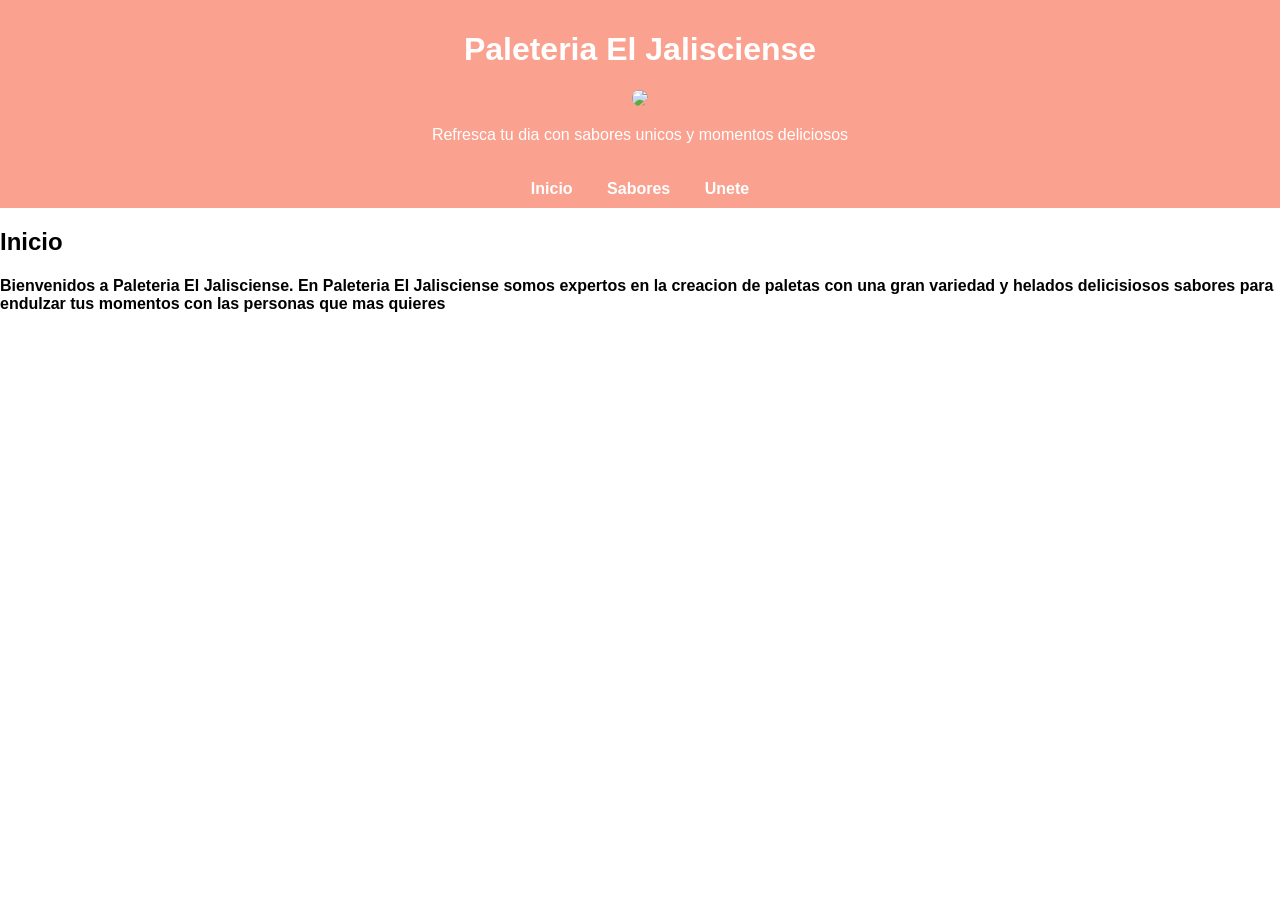
==== index.html @ 91edac12 "Index puestos" ====
<!DOCTYPE html>
<html lang="en">
<head>
    <meta charset="UTF-8">
    <meta name="viewport" content="width=device-width, initial-scale=1.0">
    <title>Paleteria el jaliscience</title>
    <style>

        img{
            border-radius: 50px;
        }

    Body {
      Font-family: Arial, sans-serif;
      Margin: 0;
      Padding: 0;
    }
    Header {
      Background-color: #FAA18F;
      Color: white;
      Padding: 10px;
      Text-align: center;
    }
    Nav {
      Background-color: #FAA18f;
      Padding: 10px;
      Text-align: center;
    }
    Nav a {
      Color: white;
      Margin: 0 15px;
      Text-decoration: none;
      Font-weight: bold;
    }
    
    
  </style>
</head>
<body>

  <header>
    <h1>Paleteria El Jalisciense </h1>
    <img src=https://img.cdndsgni.com/preview/10425417.jpg width="150">
    <p>Refresca tu dia con sabores unicos y momentos deliciosos</p>
  </header>

  <nav>
    <a href="index.html">Inicio</a>
    <a href="index2.html">Sabores</a>
    <a href="index3.html">Unete</a>	
  </nav>

  <section id=”inicio”>
    <h2>Inicio</h2>
    <p><h4>Bienvenidos a Paleteria El Jalisciense.
En Paleteria El Jalisciense somos expertos en la creacion de paletas con una gran variedad y helados delicisiosos sabores 
para endulzar tus momentos con las personas que mas quieres<h4> </p>
  </section>

</body>
</html>
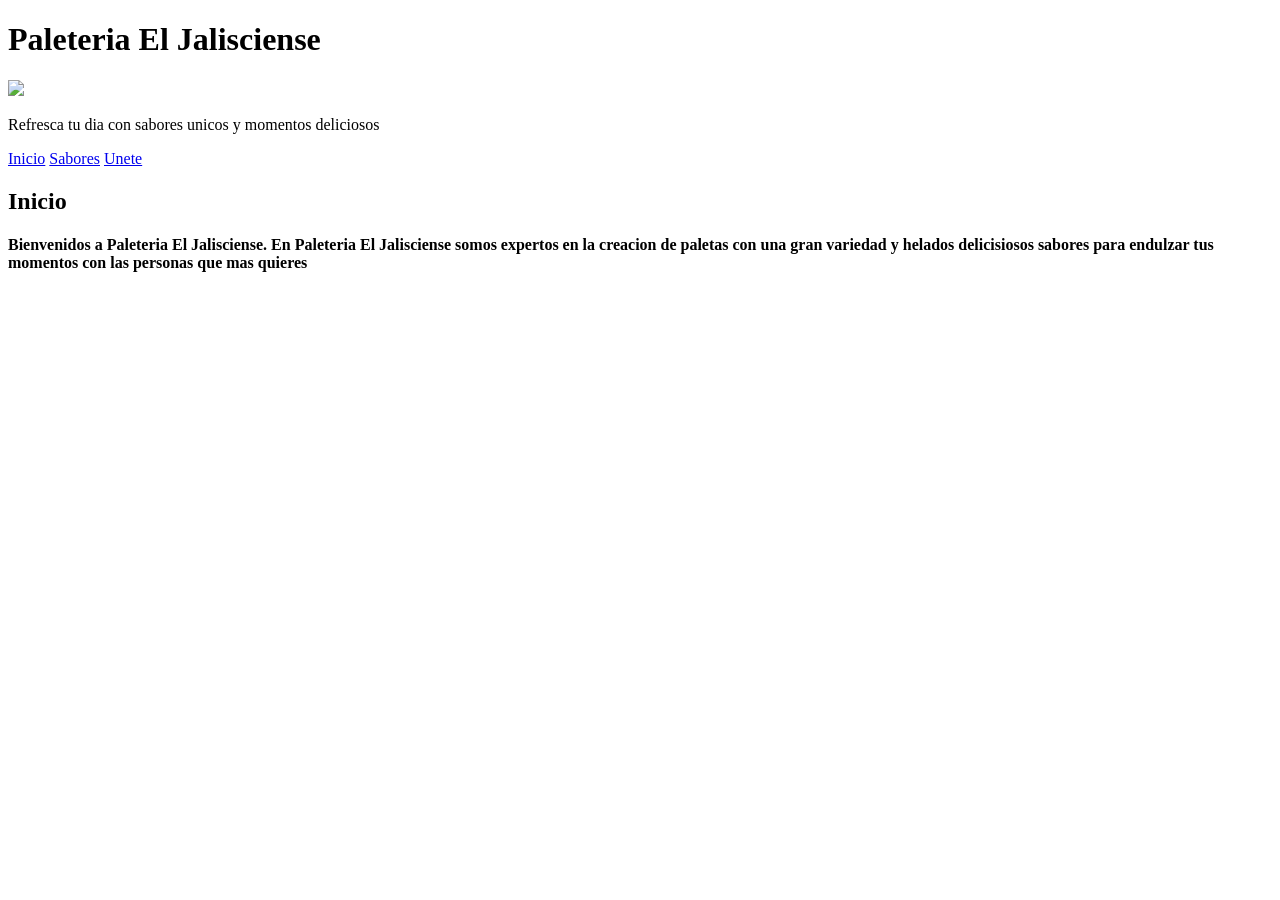
==== commit 2087a489: "Crear index.html" ====
--- a/index.html
+++ b/index.html
@@ -1,61 +1,31 @@
-<!DOCTYPE html>
-<html lang="en">
-<head>
-    <meta charset="UTF-8">
-    <meta name="viewport" content="width=device-width, initial-scale=1.0">
-    <title>Paleteria el jaliscience</title>
-    <style>
-
-        img{
-            border-radius: 50px;
-        }
-
-    Body {
-      Font-family: Arial, sans-serif;
-      Margin: 0;
-      Padding: 0;
-    }
-    Header {
-      Background-color: #FAA18F;
-      Color: white;
-      Padding: 10px;
-      Text-align: center;
-    }
-    Nav {
-      Background-color: #FAA18f;
-      Padding: 10px;
-      Text-align: center;
-    }
-    Nav a {
-      Color: white;
-      Margin: 0 15px;
-      Text-decoration: none;
-      Font-weight: bold;
-    }
-    
-    
-  </style>
-</head>
-<body>
-
-  <header>
-    <h1>Paleteria El Jalisciense </h1>
-    <img src=https://img.cdndsgni.com/preview/10425417.jpg width="150">
-    <p>Refresca tu dia con sabores unicos y momentos deliciosos</p>
-  </header>
-
-  <nav>
-    <a href="index.html">Inicio</a>
-    <a href="index2.html">Sabores</a>
-    <a href="index3.html">Unete</a>	
-  </nav>
-
-  <section id=”inicio”>
-    <h2>Inicio</h2>
-    <p><h4>Bienvenidos a Paleteria El Jalisciense.
-En Paleteria El Jalisciense somos expertos en la creacion de paletas con una gran variedad y helados delicisiosos sabores 
-para endulzar tus momentos con las personas que mas quieres<h4> </p>
-  </section>
-
-</body>
+<!DOCTYPE html>
+<html lang="en">
+<head>
+    <meta charset="UTF-8">
+    <meta name="viewport" content="width=device-width, initial-scale=1.0">
+    <title>Paleteria el jaliscience</title>
+    <link rel="stylesheet" href="index.css">
+</head>
+<body>
+
+  <header>
+    <h1>Paleteria El Jalisciense </h1>
+    <img src=https://img.cdndsgni.com/preview/10425417.jpg width="150">
+    <p>Refresca tu dia con sabores unicos y momentos deliciosos</p>
+  </header>
+
+  <nav>
+    <a href="index.html">Inicio</a>
+    <a href="index2.html">Sabores</a>
+    <a href="index3.html">Unete</a>	
+  </nav>
+
+  <section id=”inicio”>
+    <h2>Inicio</h2>
+    <p><h4>Bienvenidos a Paleteria El Jalisciense.
+En Paleteria El Jalisciense somos expertos en la creacion de paletas con una gran variedad y helados delicisiosos sabores 
+para endulzar tus momentos con las personas que mas quieres<h4> </p>
+  </section>
+
+</body>
 </html>
